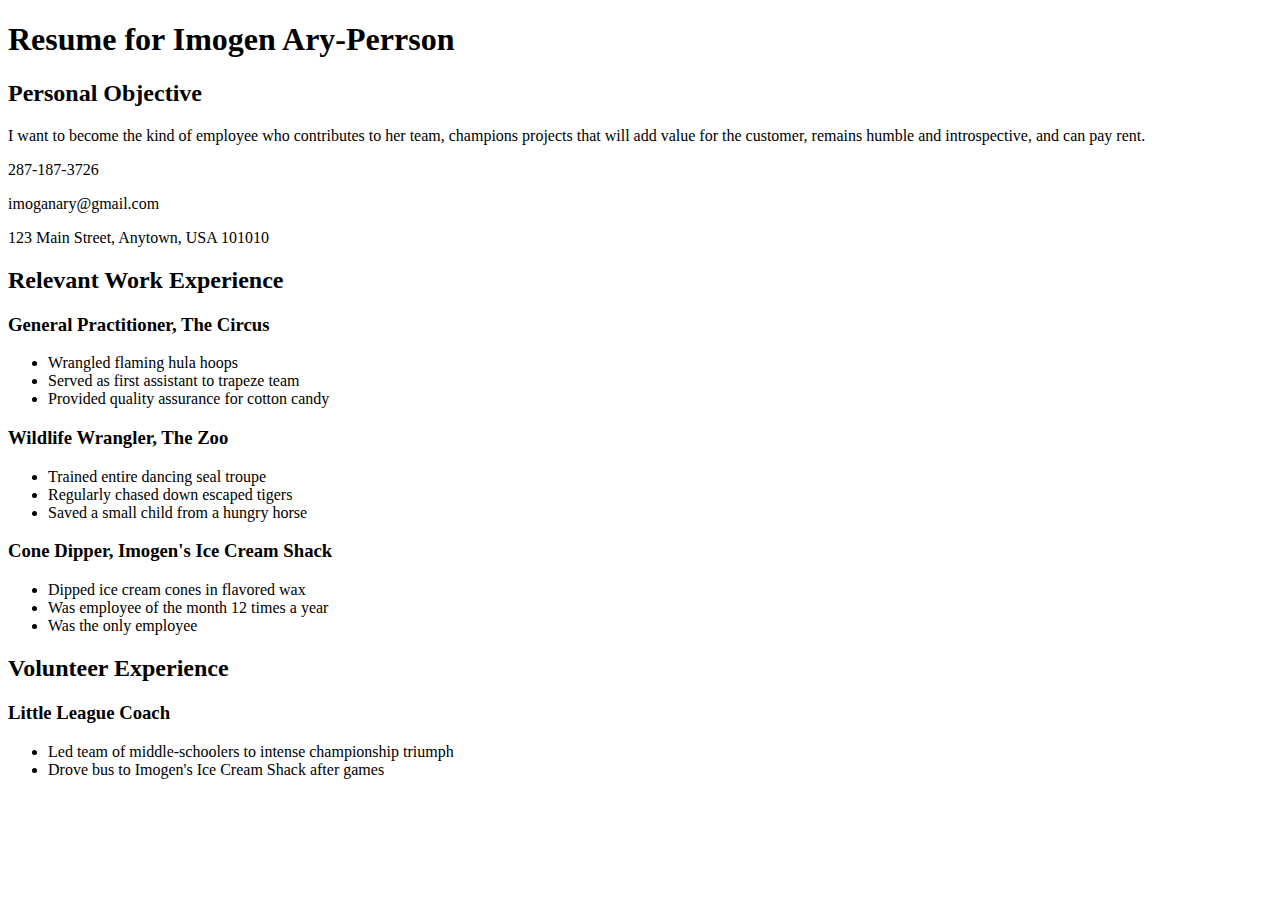
==== css/css-demo/index.html @ a7bf4e39 "Add link to CSS" ====
<!DOCTYPE html>
<html>
<head>
  <title>Resume</title>
  <!-- We're using Google Fonts, which you can also do on your sites, but you don't need to know how for any assessments in this unit. -->
  <link href='https://fonts.googleapis.com/css?family=Dancing+Script' rel='stylesheet' type='text/css'>
  <link rel="stylesheet" href="styles/elegant-styles.css" type="text/css">
  <link rel="stylesheet" href="styles/fixed-contact.css" type="text/css">
</head>
<body>
  <h1 id="resume-title">Resume for Imogen Ary-Perrson</h1>
  <section id="personal-objective">
    <h2>Personal Objective</h2>
    <p>I want to become the kind of employee who contributes to her team, champions projects that will add value for the customer, remains humble and introspective, and can pay rent.</p>
  </section>
  <section id="contact-info">
    <p>287-187-3726</p>
    <p>imoganary@gmail.com</p>
    <p>123 Main Street, Anytown, USA 101010</p>
  </section>

  <section id="work-experience">
    <h2 class="experience-category">Relevant Work Experience</h2>
    <section class="job">
      <h3>General Practitioner, The Circus</h3>
      <ul>
        <li>Wrangled flaming hula hoops</li>
        <li>Served as first assistant to trapeze team</li>
        <li class="featured">Provided quality assurance for cotton candy</li>
      </ul>
    </section>
    <section class="job">
      <h3>Wildlife Wrangler, The Zoo</h3>
      <ul>
        <li>Trained entire dancing seal troupe</li>
        <li>Regularly chased down escaped tigers</li>
        <li class="featured">Saved a small child from a hungry horse</li>
      </ul>
    </section>
    <section class="job">
      <h3>Cone Dipper, Imogen's Ice Cream Shack</h3>
      <ul>
        <li>Dipped ice cream cones in flavored wax</li>
        <li class="featured">Was employee of the month 12 times a year</li>
        <li>Was the only employee</li>
      </ul>
    </section>
  </section>

  <section id="volunteer-experience">
    <h2 class="experience-category">Volunteer Experience</h1>
    <section class="volunteer-gig">
      <h3>Little League Coach</h3>
      <ul>
        <li>Led team of middle-schoolers to intense championship triumph</li>
        <li>Drove bus to Imogen's Ice Cream Shack after games</li>
      </ul>
    </section>
  </section>
</body>
</html>
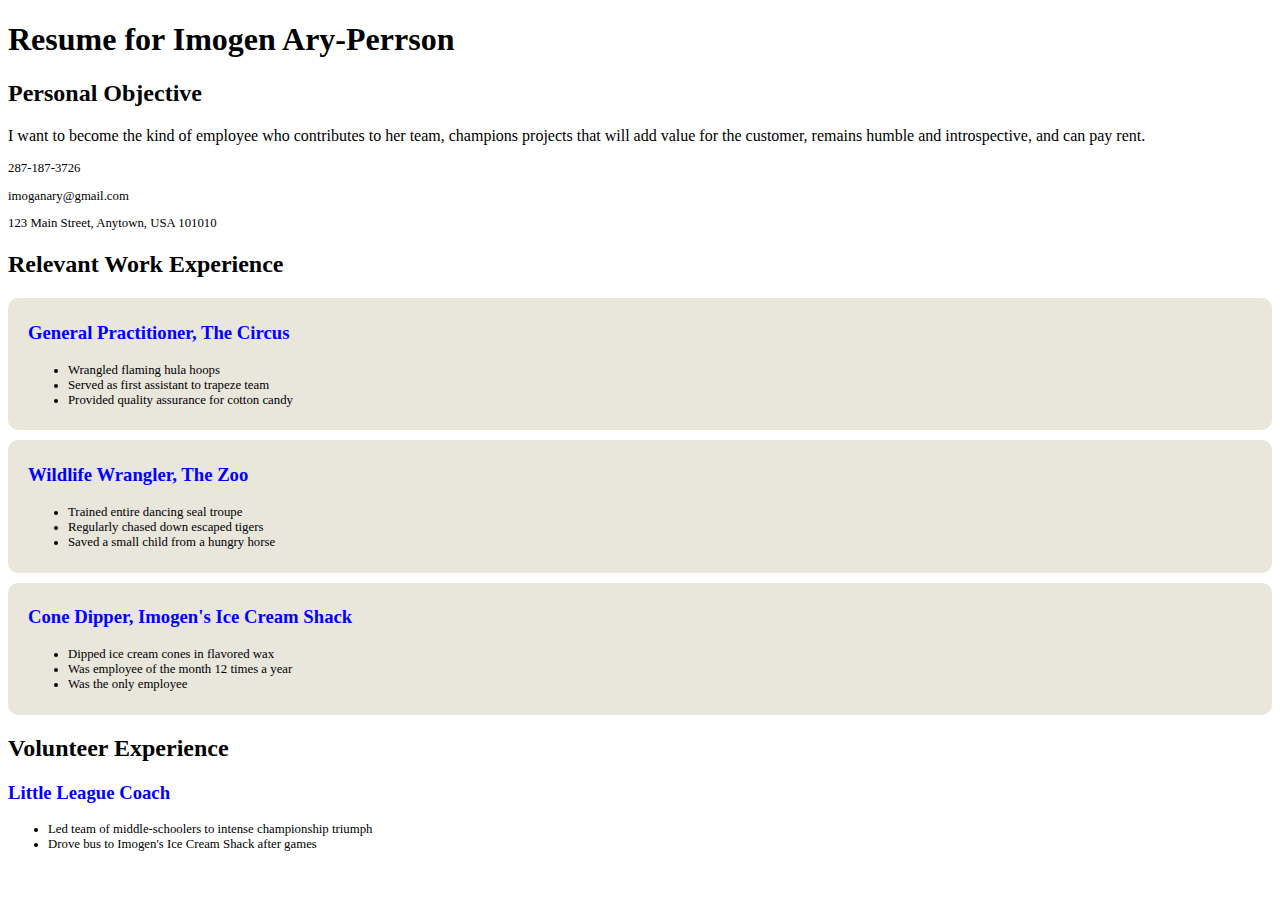
==== commit 14bf8137: "Add extra classes to index" ====
--- a/css/css-demo/index.html
+++ b/css/css-demo/index.html
@@ -6,6 +6,7 @@
   <link href='https://fonts.googleapis.com/css?family=Dancing+Script' rel='stylesheet' type='text/css'>
   <link rel="stylesheet" href="styles/elegant-styles.css" type="text/css">
   <link rel="stylesheet" href="styles/fixed-contact.css" type="text/css">
+  <link rel="stylesheet" href="styles/practice.css" type="text/css">
 </head>
 <body>
   <h1 id="resume-title">Resume for Imogen Ary-Perrson</h1>
@@ -23,7 +24,7 @@
     <h2 class="experience-category">Relevant Work Experience</h2>
     <section class="job">
       <h3>General Practitioner, The Circus</h3>
-      <ul>
+      <ul class="tasks">
         <li>Wrangled flaming hula hoops</li>
         <li>Served as first assistant to trapeze team</li>
         <li class="featured">Provided quality assurance for cotton candy</li>
@@ -31,7 +32,7 @@
     </section>
     <section class="job">
       <h3>Wildlife Wrangler, The Zoo</h3>
-      <ul>
+      <ul class="tasks">
         <li>Trained entire dancing seal troupe</li>
         <li>Regularly chased down escaped tigers</li>
         <li class="featured">Saved a small child from a hungry horse</li>
@@ -39,7 +40,7 @@
     </section>
     <section class="job">
       <h3>Cone Dipper, Imogen's Ice Cream Shack</h3>
-      <ul>
+      <ul class="tasks">
         <li>Dipped ice cream cones in flavored wax</li>
         <li class="featured">Was employee of the month 12 times a year</li>
         <li>Was the only employee</li>
@@ -51,7 +52,7 @@
     <h2 class="experience-category">Volunteer Experience</h1>
     <section class="volunteer-gig">
       <h3>Little League Coach</h3>
-      <ul>
+      <ul class="tasks">
         <li>Led team of middle-schoolers to intense championship triumph</li>
         <li>Drove bus to Imogen's Ice Cream Shack after games</li>
       </ul>
--- a/css/css-demo/styles/practice.css
+++ b/css/css-demo/styles/practice.css
@@ -0,0 +1,31 @@
+#contact-info {
+
+font-size:0.8em;
+}
+
+.job {
+
+background-color:#e9e6dc;
+border-radius:10px;
+padding:5px 10px 10px 20px;
+margin-top:10px;
+
+}
+
+.tasks {
+
+font-size:0.8em;
+
+}
+
+section.job:hover {
+
+background-color:yellow;
+
+}
+
+section h3{
+
+color:blue;
+
+}